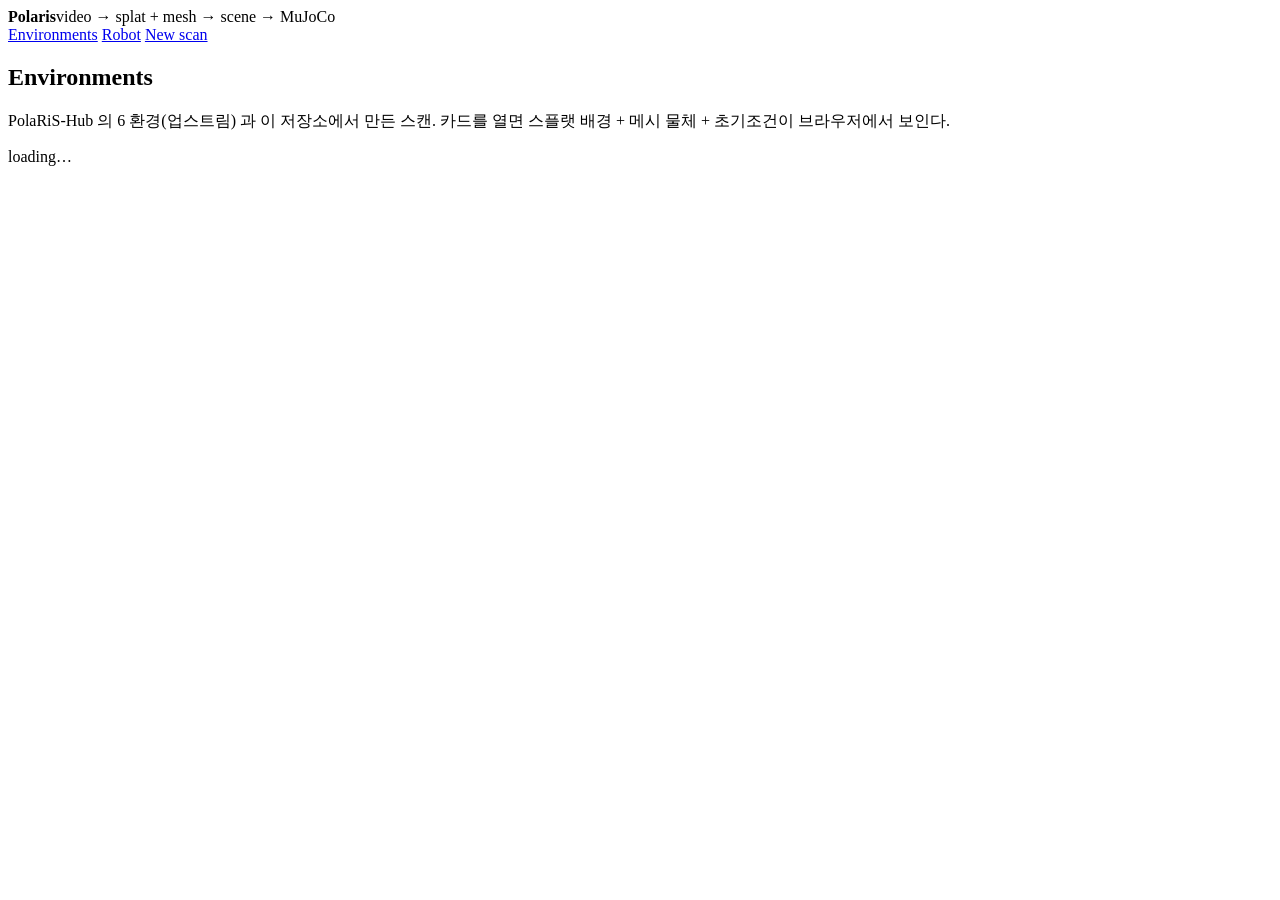
==== web/app/index.html @ d9657688 "feat(web): hub gallery and splat+mesh viewer over the PolaRiS-Hub; user-space toolchain scripts - po" ====
<!doctype html>
<html lang="ko">
<head>
<meta charset="utf-8">
<meta name="viewport" content="width=device-width, initial-scale=1">
<title>Polaris console</title>
<link rel="stylesheet" href="/app.css">
</head>
<body>
<header class="top">
  <div class="brand"><b>Polaris</b><span>video → splat + mesh → scene → MuJoCo</span></div>
  <nav>
    <a class="on" href="/">Environments</a>
    <a href="/robot.html">Robot</a>
    <a href="/scan.html">New scan</a>
  </nav>
</header>
<main>
  <section>
    <h1>Environments</h1>
    <p class="muted">PolaRiS-Hub 의 6 환경(업스트림) 과 이 저장소에서 만든 스캔. 카드를 열면 스플랫 배경 + 메시 물체 + 초기조건이 브라우저에서 보인다.</p>
    <div id="grid" class="grid"><p class="muted">loading…</p></div>
  </section>
</main>
<script type="module">
const grid = document.getElementById('grid');
const envs = await (await fetch('/api/envs')).json();
if (!envs.length) grid.innerHTML = '<p class="muted">허브가 없다. <code>uvx --from huggingface_hub hf download owhan/PolaRiS-Hub --repo-type=dataset --local-dir data/hub</code></p>';
grid.innerHTML = envs.map(e => `
  <a class="card" href="/viewer.html?env=${encodeURIComponent(e.id)}">
    <div class="thumb">${e.thumbnail ? `<img src="/thumbs/${e.thumbnail}" alt="">` : '<div class="nothumb">scan</div>'}</div>
    <div class="body">
      <div class="title">${e.id}<span class="tag ${e.source}">${e.source}</span></div>
      <div class="instr">“${e.instruction}”</div>
      <div class="meta">${e.assets.length} assets · ${e.n_poses} initial conditions</div>
    </div>
  </a>`).join('');
</script>
</body>
</html>
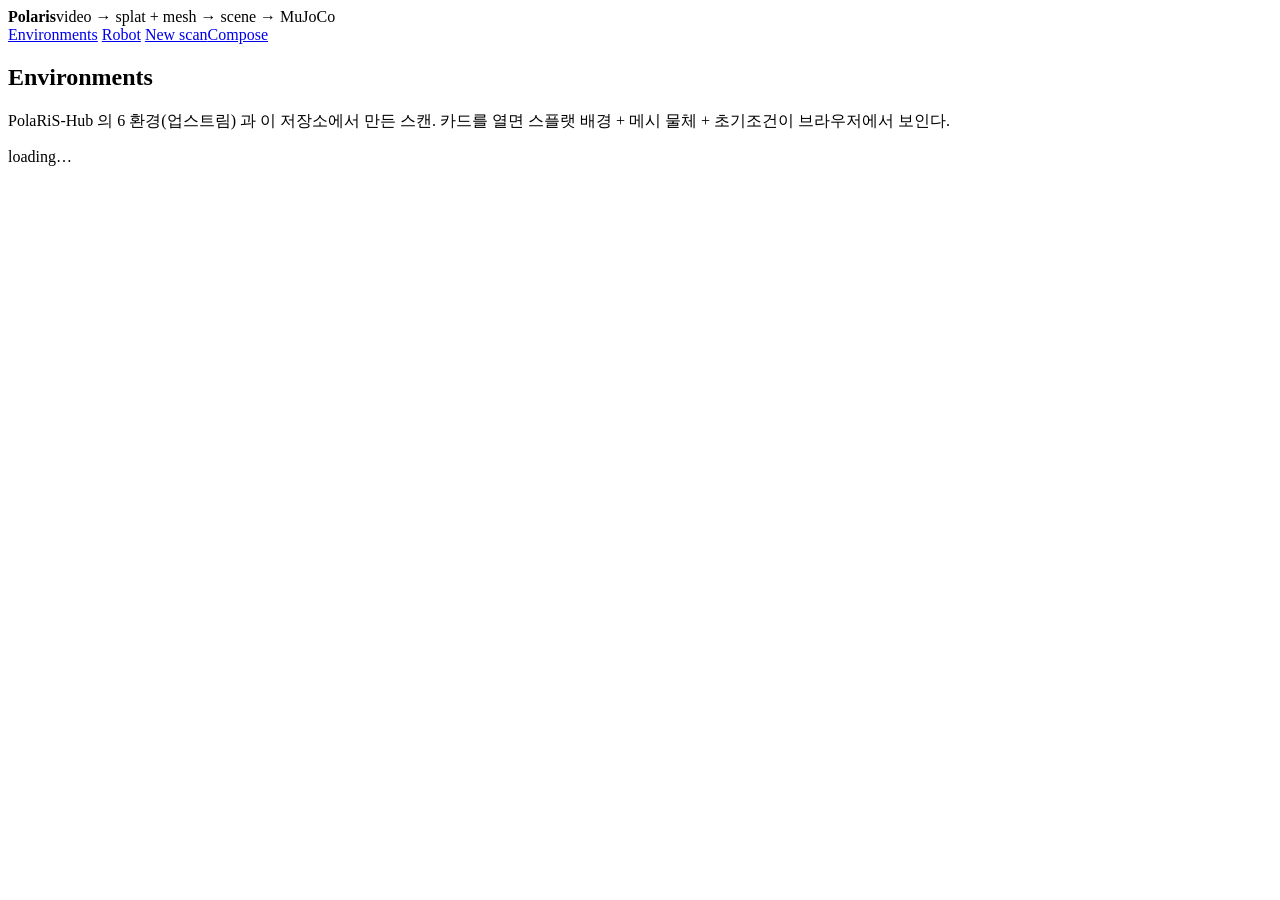
==== commit 099f2661: "feat(mujoco): import-hook package (finder, recording stubs, facades, runner) with tests; mount the u" ====
--- a/web/app/index.html
+++ b/web/app/index.html
@@ -12,7 +12,7 @@
   <nav>
     <a class="on" href="/">Environments</a>
     <a href="/robot.html">Robot</a>
-    <a href="/scan.html">New scan</a>
+    <a href="/scan.html">New scan</a><a href="/compose-environments/" target="_blank">Compose</a>
   </nav>
 </header>
 <main>
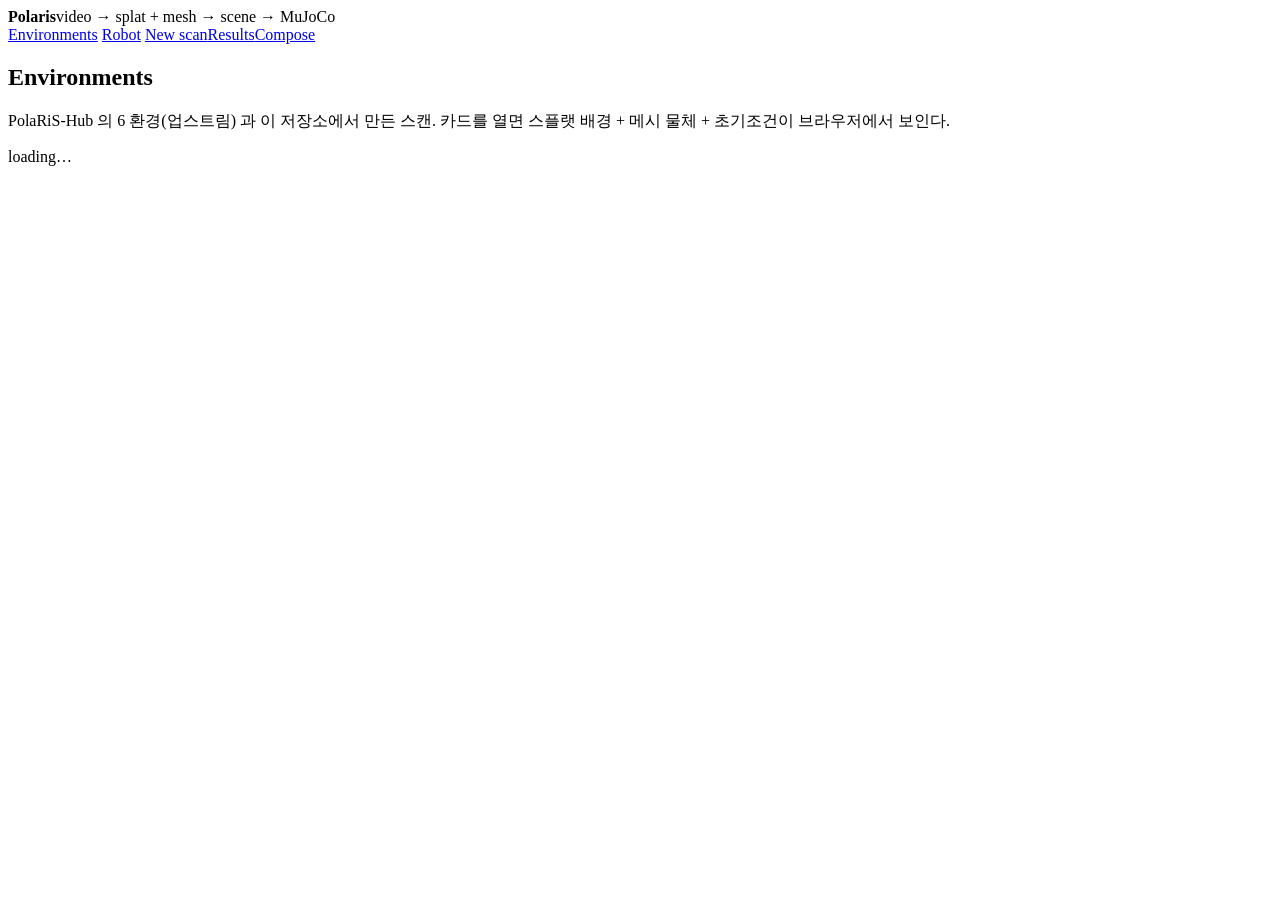
==== commit 99aa3436: "feat(v2s): object pipeline (SAM 2 masks -> TRELLIS multi-view -> textured GLB/USDZ); results page; b" ====
--- a/web/app/index.html
+++ b/web/app/index.html
@@ -12,7 +12,7 @@
   <nav>
     <a class="on" href="/">Environments</a>
     <a href="/robot.html">Robot</a>
-    <a href="/scan.html">New scan</a><a href="/compose-environments/" target="_blank">Compose</a>
+    <a href="/scan.html">New scan</a><a href="/results.html">Results</a><a href="/compose-environments/" target="_blank">Compose</a>
   </nav>
 </header>
 <main>
